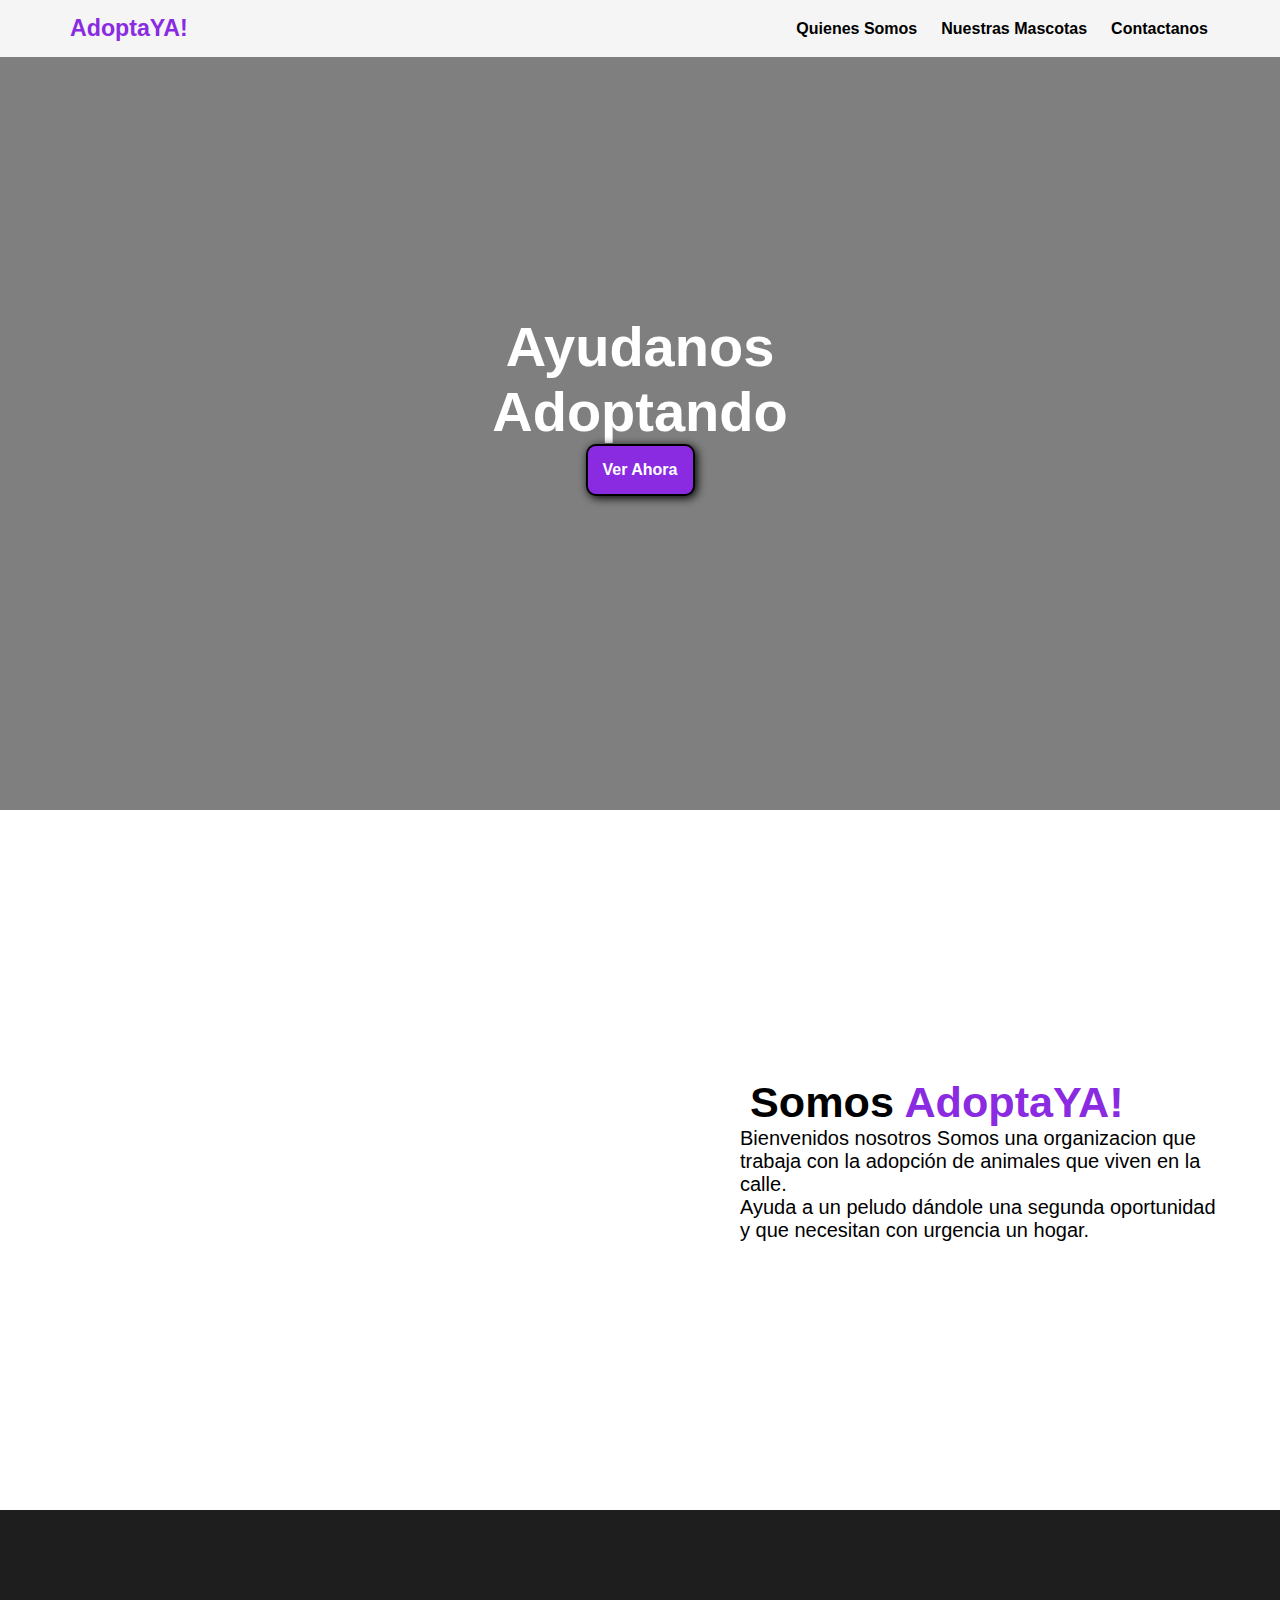
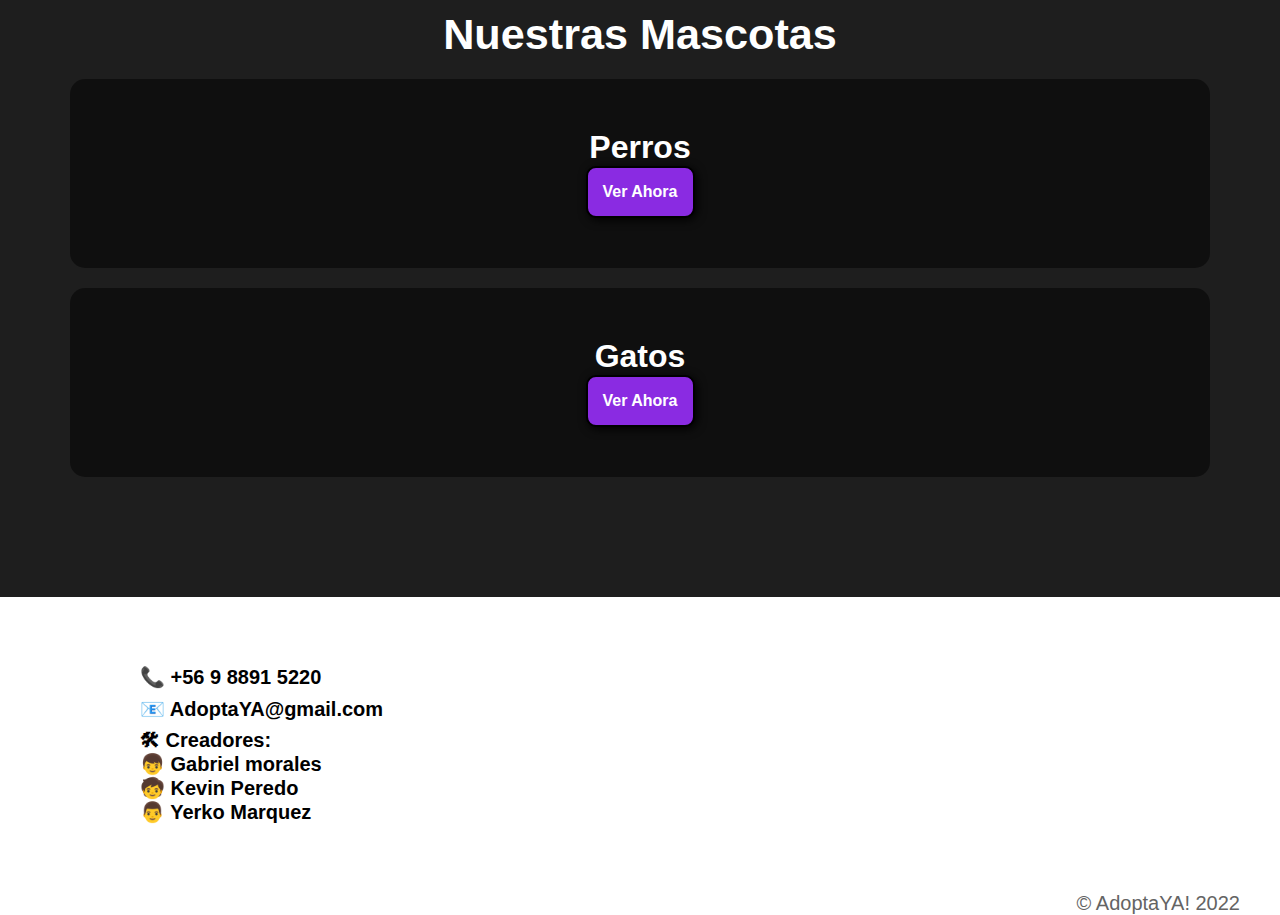
==== index.html @ 8c4dd188 "Add files via upload" ====
<!DOCTYPE html>
<html lang="en">
<head>
    <meta charset="UTF-8">
    <meta http-equiv="X-UA-Compatible" content="IE=edge">
    <meta name="viewport" content="width=device-width, initial-scale=1.0">
    <title>AdoptaYA!</title>
</head>
<link rel="Stylesheet" href="index.css">
<body>
    <header>
        <div class="contenedor">
            <p class="logo">AdoptaYA!</p>
            <nav>
                <a href="#Somos-Ado ">Quienes Somos</a>
                <a href="#Nuestras-mas">Nuestras Mascotas</a>
                <a href="#contactanos">Contactanos</a>
            </nav>
        </div>
    </header>
    <section id="hero">
    <h1>Ayudanos  <br> Adoptando </h1>
    <button>Ver Ahora</button>
    </section>
    <section id="Somos-Ado">
        <div class="contenedor">
            <div class="ima-contenedor"> </div>
            <div class="texto">
            <h2>Somos <span class="color-acento"> AdoptaYA! </span></h2>
            <p>Bienvenidos nosotros Somos una organizacion que trabaja con la adopción de animales 
                que viven en la calle. <br> Ayuda a un peludo dándole una segunda oportunidad y
                que necesitan con urgencia un hogar.</p>
            </div>
            </div>
    </section>
    <section id="Nuestras-mas">
        <div class="contenedor">
        <h2>Nuestras Mascotas</h2>
        <div class="carta">
            <h3>Perros</h3>
            <button> Ver Ahora</button>
        </div>
        <div class="carta">
            <h3>Gatos</h3>
            <button> Ver Ahora </button>
        </div>
        </div>
    </section>
    <section id="contactanos">
    <div class="contenedor">
    <ul>
        <li>📞 +56 9 8891 5220</li>
        <li>📧 AdoptaYA@gmail.com</li>
        <li>🛠 Creadores: <br>   👦 Gabriel morales <br> 🧒 Kevin Peredo <br> 👨  Yerko Marquez </li>
    </ul>
    </div>
    </section>
    <footer>
        <div class="contenedor">
            <p>
                &copy; AdoptaYA! 2022
            </p>
        </div>
    </footer>
   
    
</body>
</html>
---- index.css ----
*{
    box-sizing: border-box;
    margin: 0;
}

html{
    scroll-behavior: smooth;
}

body{
    font-family: 'roboto',sans-serif;
    margin: 0;
}

h1{font-size: 3.5em;}
h2{font-size: 2.7em;}
h3{font-size: 2em;}
p{font-size: 1.25em;}
ul{list-style: none;}
li{font-size: 1.25em;}

button{
    font-size: 1em;
    font-weight: bold;
    padding: 15px  ;
    border-radius: 10px;
    border: 2px solid rgb(0,0,0.5);
    box-shadow: 2px 2px 10px rgb(0,0,0.5);
    color: white;
    background-color: blueviolet;
}

.color-acento{color: blueviolet;}

button :hover{
    background-color: rgb(85, 25, 141);
}

.contenedor{
    max-width: 1200px;
    margin: auto;
}
header{
    background-color: rgb(245,245,245);
}
header .logo{
    margin: 0;
    padding: 15px 30px;
    font-weight: bold;
    color: blueviolet;
    font-size: 1.45em;
}
header .contenedor{
    display: flex;
    flex-direction: column;
    align-items: center;

}
header nav{
    display: flex;
    flex-direction: column;
    text-align: center;
    padding-bottom: 25px;
}

header a{
    padding: 5px 12px;
    text-decoration: none;
    font-weight: bold;
    color: black;
}
header a:hover{
    color: blueviolet;
}

#hero{
    display: flex;
    align-items: center;
    justify-content: center;
    text-align: center;
    flex-direction: column;
    height: 90vh;
    color: white;
    background-image: linear-gradient(
        0deg,
        rgba(0,0,0,0.5),
        rgba(0,0,0,0.5)

    ) 
    ,url("imagenes/hero.png");
    background-repeat: no-repeat;
    background-size: cover;
    background-position: center center;

}

#hero h1{
    color: white;
}



#Somos-Ado .contenedor{
    text-align: center;
    padding: 200px 12px;

}

#Nuestras-mas{
    background-color: rgb(30,30,30);
    color: white;
    text-align: center;
}

#Nuestras-mas .contenedor{
padding: 100px 10px;
}

#Nuestras-mas h2{
    margin-top: 0;
}

#Nuestras-mas .carta{
    background-position: center center;
    background-size: cover;
    padding: 50px;
    margin: 20px;
    border-radius: 15px;
}

.carta:nth-child(2){
    background-image: linear-gradient(
        0deg,
        rgba(0,0,0,0.5),
        rgba(0,0,0,0.5)

    ) 
    ,url("imagenes/maxresdefault.jpg");
    
 
}

.carta:nth-child(3){
    background-image: linear-gradient(
        0deg,
        rgba(0,0,0,0.5),
        rgba(0,0,0,0.5)

    ) 
    ,url("imagenes/gatosfto.jpg");
    
}

#contactanos .contenedor{
    text-align: left;
    padding: 60px;
}
#contactanos li{

    margin: 8px 0px;
    font-weight: bold;
}

footer p{
    margin: 0;
    color: rgb(100,100,100);
    text-align: right;

}


@media (min-width:720px)  {

    header {
        position: fixed;
        width: 100%;
    }

    header .contenedor{
        flex-direction: row;
        justify-content: space-between;
    }

    header nav{
        flex-direction: row;
        padding-bottom: 0;
        padding-right: 20px;

    }
    #Somos-Ado .contenedor{
        display: flex;
        justify-content: space-evenly;
    }

    #Somos-Ado .texto{
        width: 50%;
        max-width: 600px;
        text-align: initial; 
        padding-left: 100px;
        display: flex;
        flex-direction: column;
        justify-content: center;
    }

    #Somos-Ado .ima-contenedor{
        background-image: url("Imagenes/gyp.jpg");
        background-size: cover;
        background-position: center center;
        height: 300px;
        width: 50%;
    }

    #Somos-Ado h2{
        margin-top: 0;
        padding-left: 10px;
       
    }







}
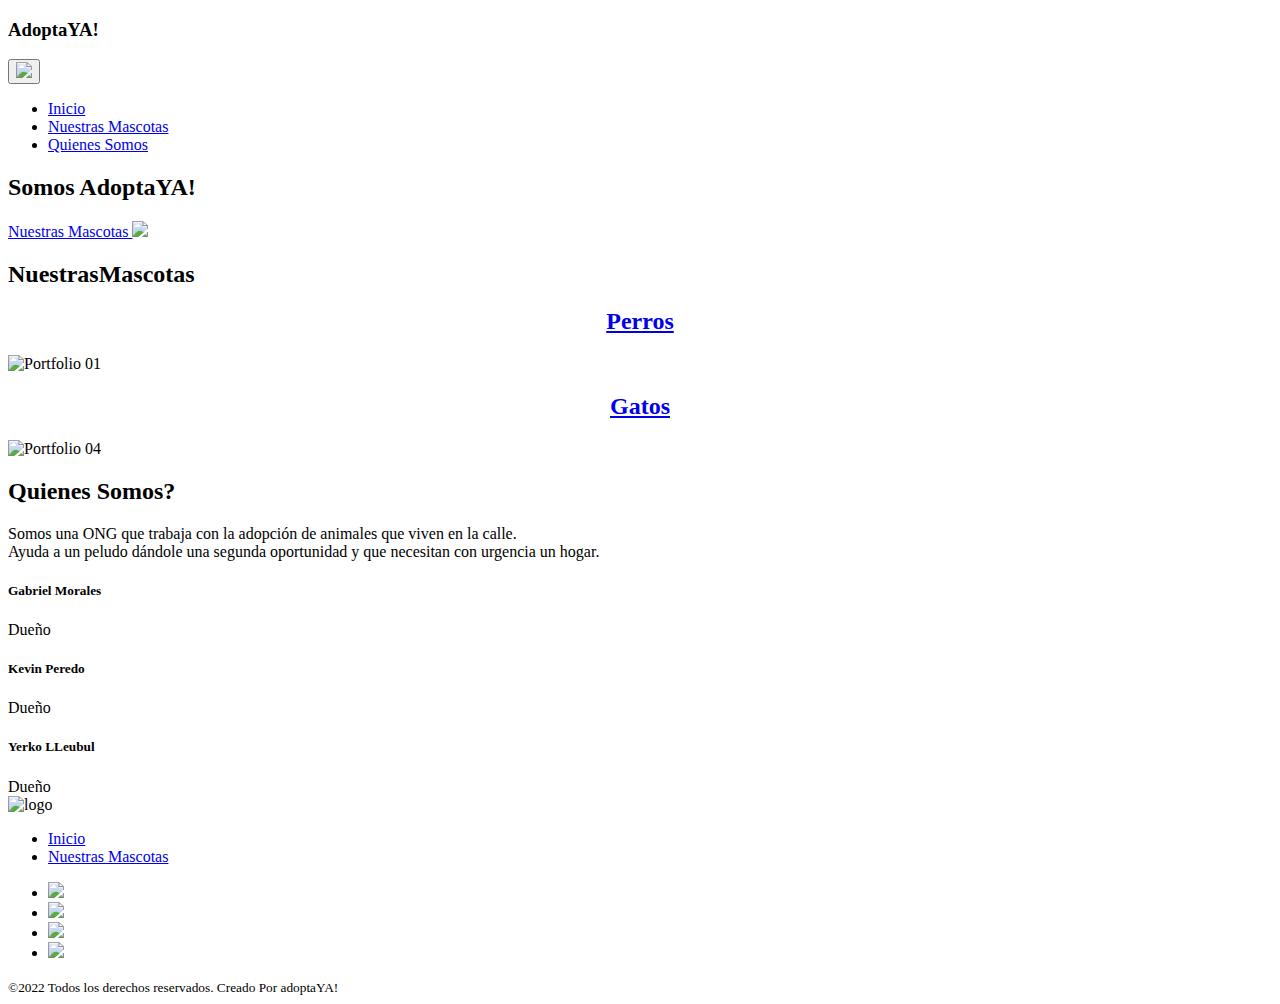
==== commit a0f1c4cd: "Add files via upload" ====
--- a/index.html
+++ b/index.html
@@ -1,68 +1,133 @@
-<!DOCTYPE html>
-<html lang="en">
-<head>
-    <meta charset="UTF-8">
-    <meta http-equiv="X-UA-Compatible" content="IE=edge">
-    <meta name="viewport" content="width=device-width, initial-scale=1.0">
-    <title>AdoptaYA!</title>
-</head>
-<link rel="Stylesheet" href="index.css">
-<body>
-    <header>
-        <div class="contenedor">
-            <p class="logo">AdoptaYA!</p>
-            <nav>
-                <a href="#Somos-Ado ">Quienes Somos</a>
-                <a href="#Nuestras-mas">Nuestras Mascotas</a>
-                <a href="#contactanos">Contactanos</a>
-            </nav>
-        </div>
-    </header>
-    <section id="hero">
-    <h1>Ayudanos  <br> Adoptando </h1>
-    <button>Ver Ahora</button>
-    </section>
-    <section id="Somos-Ado">
-        <div class="contenedor">
-            <div class="ima-contenedor"> </div>
-            <div class="texto">
-            <h2>Somos <span class="color-acento"> AdoptaYA! </span></h2>
-            <p>Bienvenidos nosotros Somos una organizacion que trabaja con la adopción de animales 
-                que viven en la calle. <br> Ayuda a un peludo dándole una segunda oportunidad y
-                que necesitan con urgencia un hogar.</p>
-            </div>
-            </div>
-    </section>
-    <section id="Nuestras-mas">
-        <div class="contenedor">
-        <h2>Nuestras Mascotas</h2>
-        <div class="carta">
-            <h3>Perros</h3>
-            <button> Ver Ahora</button>
-        </div>
-        <div class="carta">
-            <h3>Gatos</h3>
-            <button> Ver Ahora </button>
-        </div>
-        </div>
-    </section>
-    <section id="contactanos">
-    <div class="contenedor">
-    <ul>
-        <li>📞 +56 9 8891 5220</li>
-        <li>📧 AdoptaYA@gmail.com</li>
-        <li>🛠 Creadores: <br>   👦 Gabriel morales <br> 🧒 Kevin Peredo <br> 👨  Yerko Marquez </li>
-    </ul>
-    </div>
-    </section>
-    <footer>
-        <div class="contenedor">
-            <p>
-                &copy; AdoptaYA! 2022
-            </p>
-        </div>
-    </footer>
-   
-    
-</body>
+<!doctype html>
+<html lang="en">
+
+<head>
+    <meta charset="utf-8">
+    <meta name="viewport" content="width=device-width, initial-scale=1, shrink-to-fit=no">
+    <link rel="stylesheet" href="assets/css/bootstrap.min.css">
+    <link rel="stylesheet" href="assets/css/styles.css">
+    <link href="https://fonts.googleapis.com/css?family=Titillium+Web:400,600" rel="stylesheet">
+    <link href="https://unpkg.com/ionicons@4.5.5/dist/css/ionicons.min.css" rel="stylesheet">
+    <link rel="shortcut icon" href="assets/images//59708408_1072923799574517_532801546451156992_n.png" />
+    <title>AdoptaYA</title>
+</head>
+
+<body>
+    <nav class="navbar navbar-expand-lg fixed-top">
+        <div class="container">
+            <h3>Adopta<span class="color-acento">YA!</span></h3>
+            <button class="navbar-toggler" type="button" data-toggle="collapse" data-target="#navbarSupportedContent"
+                aria-controls="navbarSupportedContent" aria-expanded="false" aria-label="Toggle navigation">
+                <img src="assets/images/menu.svg">
+            </button>
+
+            <div class="collapse navbar-collapse" id="navbarSupportedContent">
+                <ul class="navbar-nav ml-auto">
+                    <li class="nav-item">
+                        <a class="nav-link" href="#hero">Inicio</a>
+                    </li>
+                    <li class="nav-item">
+                        <a class="nav-link" href="#nuestrasmascotas">Nuestras Mascotas</a>
+                    </li>
+                    <li class="nav-item">
+                        <a class="nav-link" href="#team">Quienes Somos</a>
+                    </li>
+                </ul>
+            </div>
+        </div>
+    </nav>
+
+    <section id="hero">
+        <duv class="container">
+            <div class="content-center">
+                <h2>Somos Adopta<span class="color-acento">YA!</span></h2>
+                <li class="nav-item">
+                <a class="nav-link" href="#nuestrasmascotas"> 
+                    <center></center> 
+                    
+                <href="#" class="btn btn-secondary mt-4"> Nuestras<span class="color-acento"> Mascotas </span> <img src="assets/images/arrow-right.svg" class="ml-2"></a>
+            </li>
+            </div>
+        
+        </duv>
+    </section>
+
+    <section id="nuestrasmascotas">
+        <div class="container-fluid">
+            <div class="content-center">
+                <h2>Nuestras<b><span class="color-acento">Mascotas</span></b></h2>
+                <p></p>
+            </div>
+            <div class="row">
+                <div class="col-md-6">
+                    <div class="nuestrasmascotas-container">
+                        <div class="nuestrasmascotas-details">
+                            <a href="#">
+                                
+                                <center><h2><span class="color-acento">Perros</span></h2></center>
+                            </a>
+                        </div>
+                        <img src="assets/images/8ec08c85c866ccb70c4f1c36492d890f.jpg" class="img-fluid" alt="Portfolio 01">
+                    </div>
+                </div>
+                <div class="col-md-6">
+                    <div class="nuestrasmascotas-container">
+                        <div class="nuestrasmascotas-details">
+                            <a href="#">
+                                <center><h2><span class="color-acento">Gatos</span></h2></center>
+                            </a>
+                        <img src="assets/images/f.elconfidencial.com_original_47b_328_963_47b3289639713b8e80c8d682d219fba7.jpg" class="img-fluid" alt="Portfolio 04">
+                    </div>
+                </div>
+            </div>
+        </div>
+    </section>
+
+    <section id="team" class="bgLightGrey">
+        <div class="container">
+            <div class="content-center">
+                <h2>Quienes <span class="color-acento"><b> Somos?</span></b></h2>
+                <p>Somos una ONG que trabaja con la adopción de animales 
+                    que viven en la calle. <br> Ayuda a un peludo dándole una segunda oportunidad y
+                    que necesitan con urgencia un hogar.</p>
+            </div>
+
+            <div class="row">
+                <div class="col-md-4">
+                    <div class="member-container">
+                        <div class="member-details">
+                        <h5>Gabriel Morales</h5>
+                        <span>Dueño</span>
+                        <h5>Kevin Peredo</h5>
+                        <span>Dueño</span>
+                        <h5>Yerko LLeubul</h5>
+                        <span>Dueño</span>
+                    </div>
+                </div>
+            </div>
+        </div>      
+    </section>
+
+
+    <footer class="bgDark">
+        <div class="container">
+            <img src="assets/images/adopta-logo2017.png" class="logo-brand" alt="logo">
+            <ul class="list-inline">
+                <li class="list-inline-item footer-menu"><a href="#hero">Inicio</a></li>
+                <li class="list-inline-item footer-menu"><a href="#nuestrasmascotas">Nuestras Mascotas</a></li>
+            </ul>
+            <ul class="list-inline">
+                <li class="list-inline-item"><a href="#"><img src="assets/images/instagram.svg" class="img-fluid"></a></li>
+                <li class="list-inline-item"><a href="#"><img src="assets/images/twitter.svg" class="img-fluid"></a></li>
+                <li class="list-inline-item"><a href="#"><img src="assets/images/youtube.svg" class="img-fluid"></a></li>
+                <li class="list-inline-item"><a href="#"><img src="assets/images/facebook.svg" class="img-fluid"></a></li>
+            </ul>
+            <small>©2022 Todos los derechos reservados. Creado Por adoptaYA!</small>
+        </div>
+    </footer>
+    <script src="assets/js/jquery.js"></script>
+    <script src="assets/js/popper.min.js"></script>
+    <script src="assets/js/bootstrap.min.js"></script>
+</body>
+
 </html>